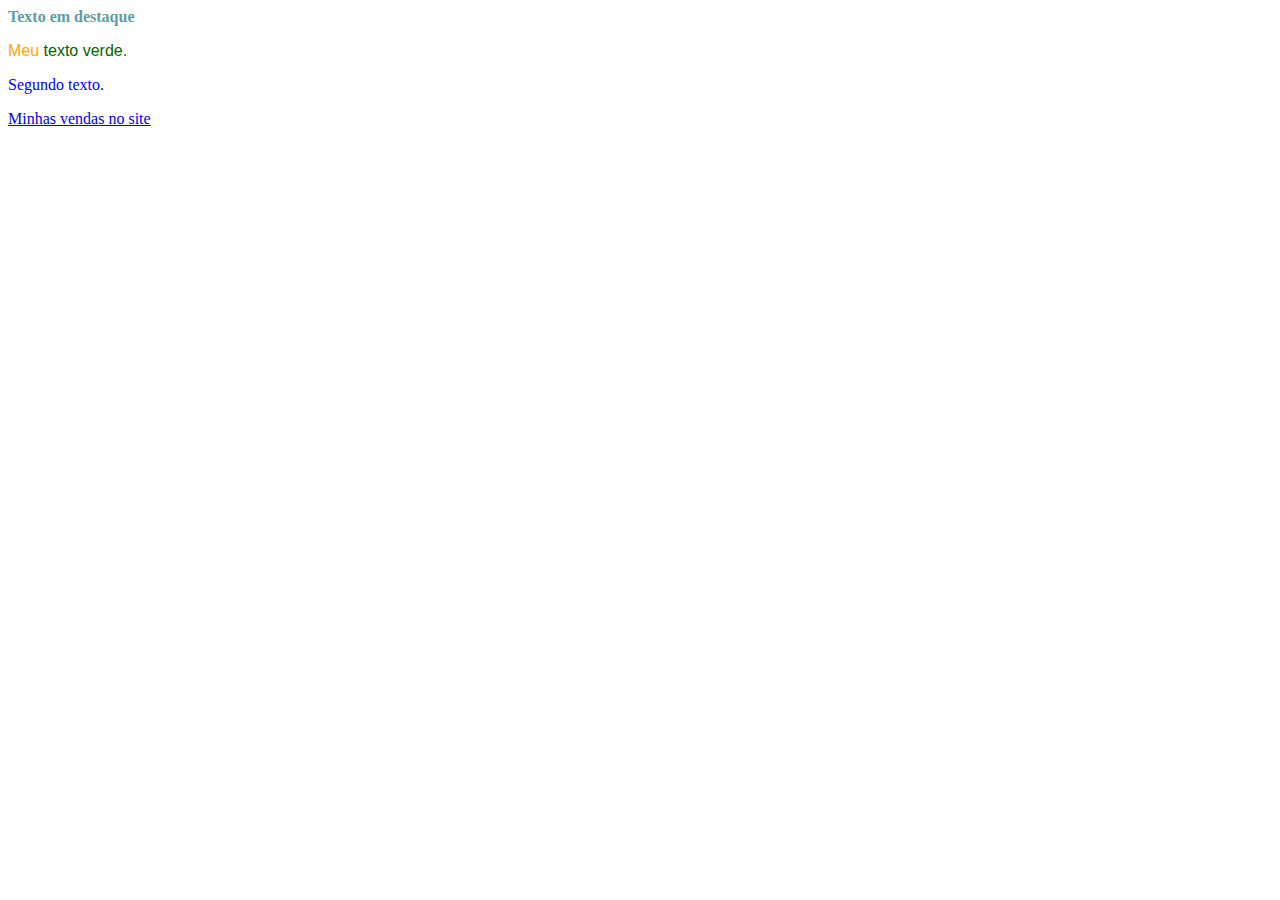
==== index.html @ 21fc9bd7 "Commit inicial." ====
<html>
    <head>
        <title></title>
        <!-- Codificação interna para o css -->
        <style>
            p {
                color: darkgreen;
                font-family: Arial, Helvetica, sans-serif;
            }
            span {
                color: orange;
            }
        </style>

        <!-- Link para o arquivo css na codificação externa do css -->
        <link rel="stylesheet" href="./estilosDoSite/estilo.css">
    </head>
    <body>
        <h1>Texto em destaque</h1>
        <p><span>Meu</span> texto verde.</p>
        <!-- Codificação inline para o css -->
        <p style="
            color: blue;
            font-family: 'Franklin Gothic Medium';
        ">Segundo texto.</p>
        <a href="./pages/vendas.html">Minhas vendas no site</a>
    </body>
</html>
---- estilosDoSite/estilo.css ----
h1 {
    font-family: Tahoma;
    font-size: medium;
    color: cadetblue;
}
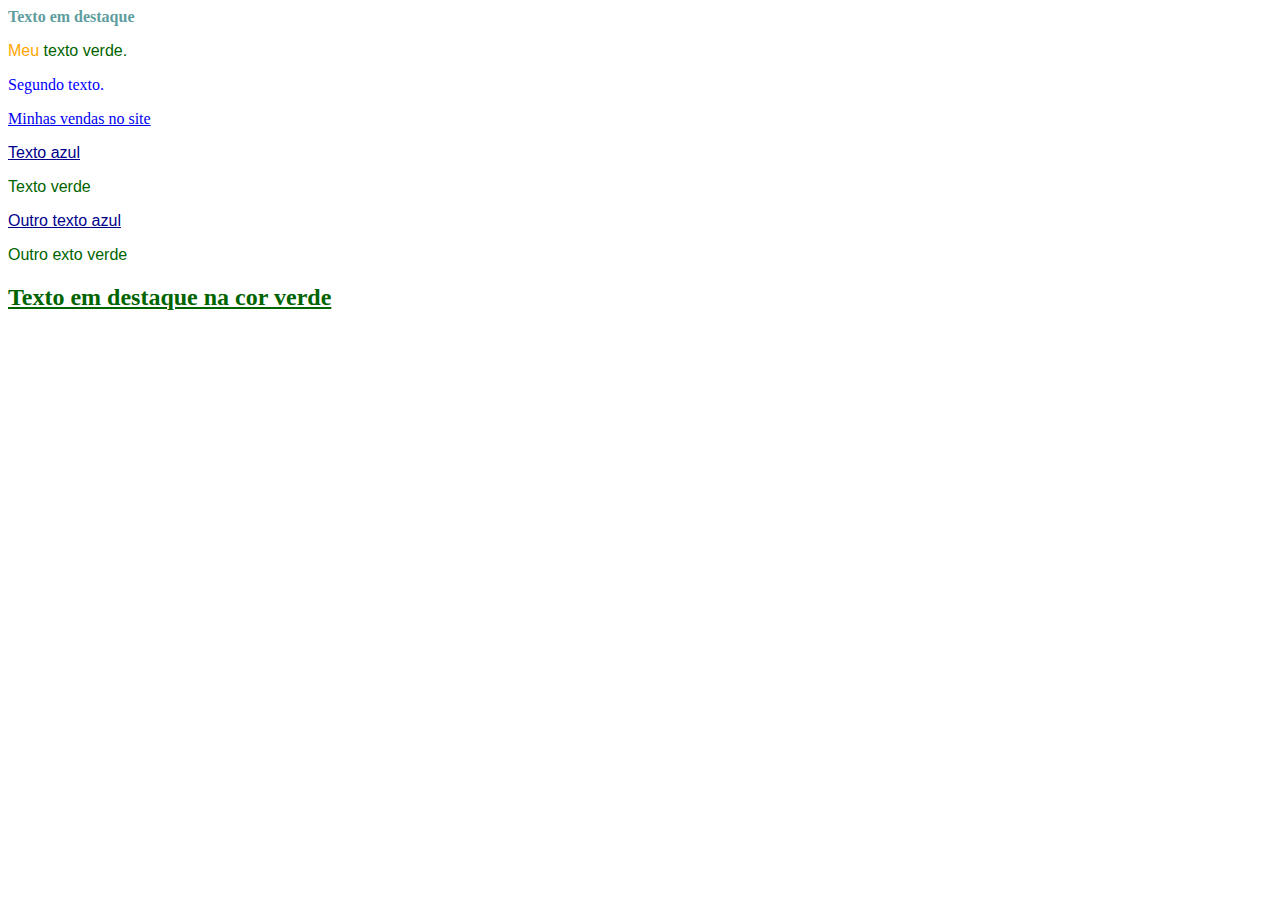
==== commit f3f06397: "Adição de estilos com classes." ====
--- a/index.html
+++ b/index.html
@@ -19,10 +19,16 @@
         <h1>Texto em destaque</h1>
         <p><span>Meu</span> texto verde.</p>
         <!-- Codificação inline para o css -->
-        <p style="
-            color: blue;
-            font-family: 'Franklin Gothic Medium';
+        <p style=" color: blue; font-family: 'Franklin Gothic Medium';
         ">Segundo texto.</p>
         <a href="./pages/vendas.html">Minhas vendas no site</a>
+
+        <p class="pBlue"> Texto azul </p>
+        <p class="pGreen"> Texto verde </p>
+        <p class="pBlue"> Outro texto azul </p>
+        <p class="pGreen"> Outro exto verde </p>
+
+        <h2 class="pGreen"> Texto em destaque na cor verde </h2>
+
     </body>
 </html>--- a/estilosDoSite/estilo.css
+++ b/estilosDoSite/estilo.css
@@ -2,4 +2,17 @@
     font-family: Tahoma;
     font-size: medium;
     color: cadetblue;
+}
+
+.pBlue {
+    color: darkblue;
+    text-decoration: underline;
+}
+
+p.pGreen, h2 {
+    color: darkgreen;
+}
+
+h2 {
+    text-decoration: underline;
 }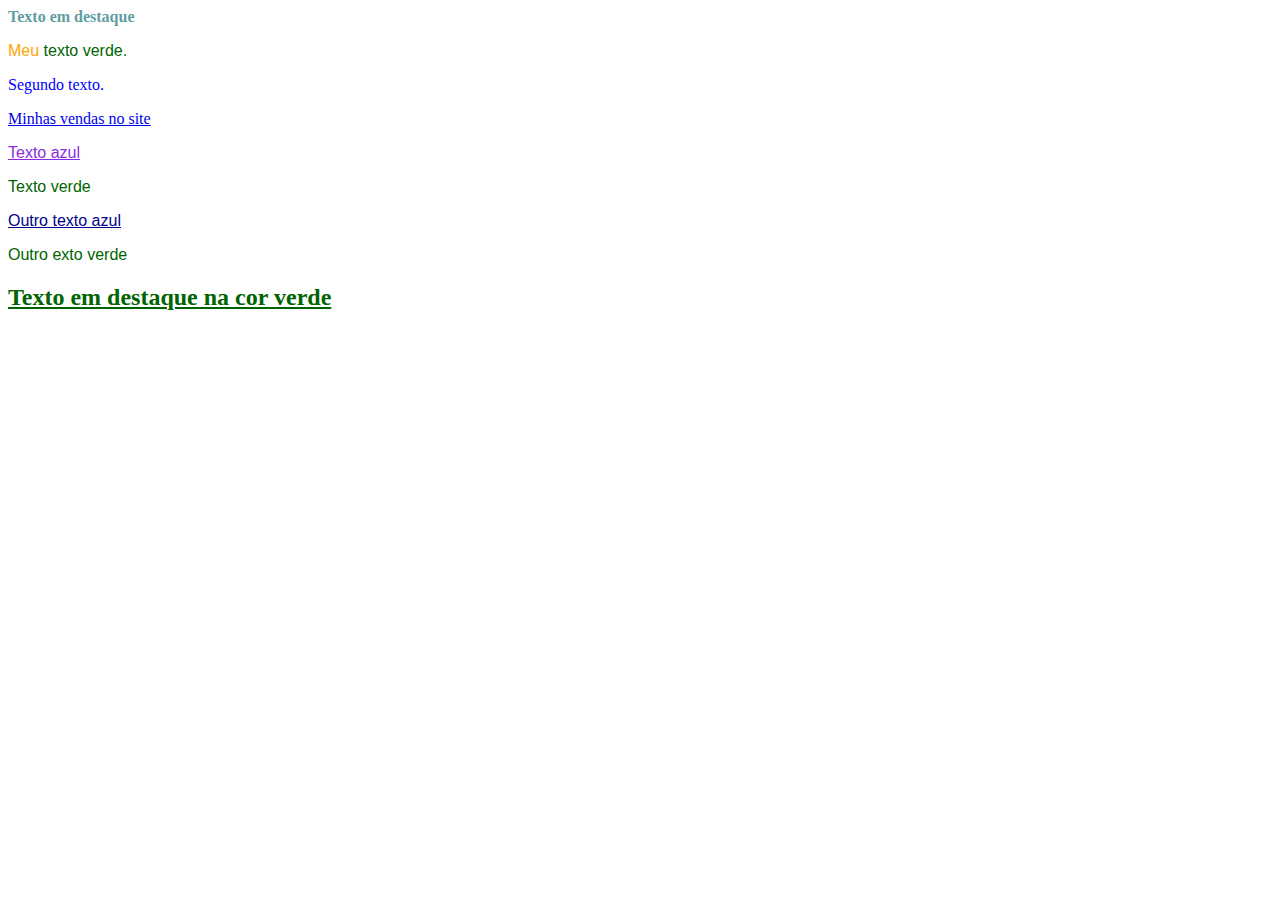
==== commit f8922f9e: "Uso do seletor por ID." ====
--- a/index.html
+++ b/index.html
@@ -23,7 +23,7 @@
         ">Segundo texto.</p>
         <a href="./pages/vendas.html">Minhas vendas no site</a>
 
-        <p class="pBlue"> Texto azul </p>
+        <p class="pBlue" id="pEspecial"> Texto azul </p>
         <p class="pGreen"> Texto verde </p>
         <p class="pBlue"> Outro texto azul </p>
         <p class="pGreen"> Outro exto verde </p>
--- a/estilosDoSite/estilo.css
+++ b/estilosDoSite/estilo.css
@@ -15,4 +15,8 @@
 
 h2 {
     text-decoration: underline;
+}
+
+#pEspecial {
+    color: blueviolet;
 }